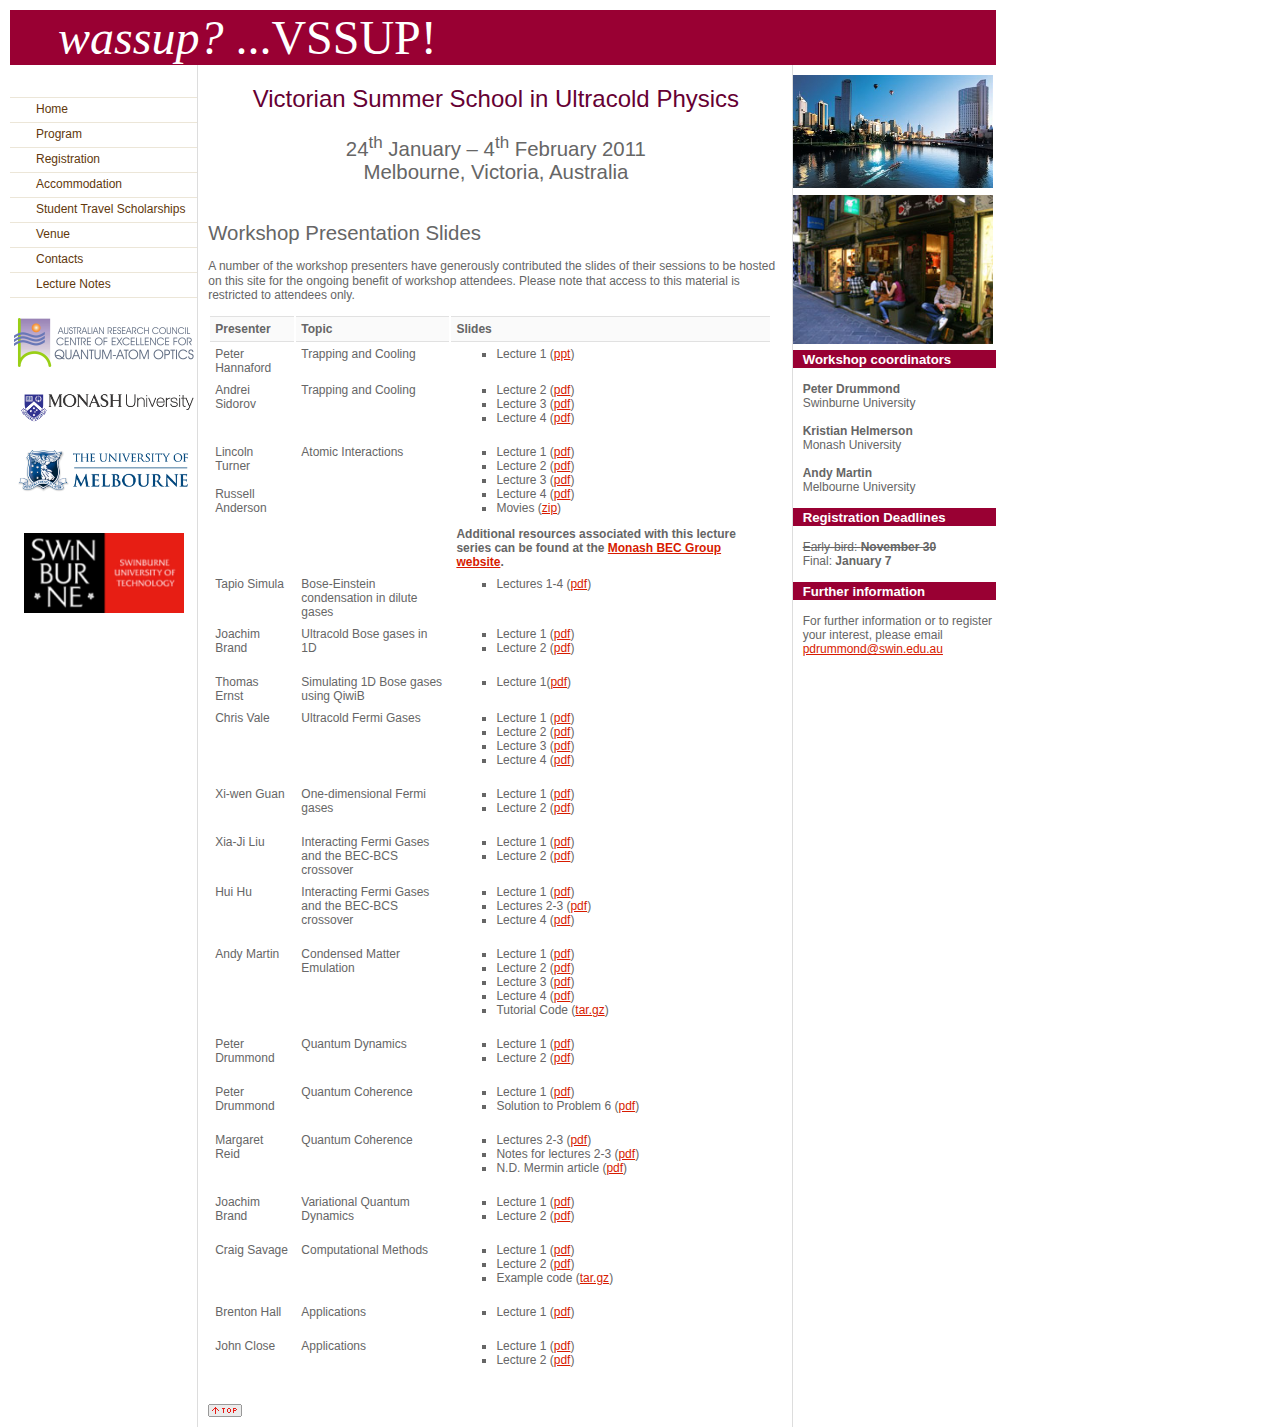
==== lecture_notes.html @ 165ff546 "Initial commit" ====
<!DOCTYPE HTML PUBLIC "-//W3C//DTD HTML 4.01 Transitional//EN">
<html lang="en">
<head>
<link rel="stylesheet" type="text/css" href="scripts/import.css">
<script type="text/javascript" src="scripts/jquery.js"></script>
<script type="text/javascript" src="scripts/swinburne.js"></script>
<link rel="alternate stylesheet" type="text/css" href="scripts/high-contrast.css" title="high-contrast" media="screen">
<title>VSSUP 2011</title>
</head>
<body>
<!-- Start: Bottom Content -->

<table id="layout" align="center" border="0" cellpadding="0" cellspacing="0" height="100%" width="986" style="margin-left: 10; margin-right: 10;">
	<tbody><tr><td colspan="7" width="986"><img alt="" src="spacer.gif" align="top" height="10" width="10"></td></tr>
		<tr bgcolor="#82b7c8"><td colspan="7" align="left" bgcolor="#990033" valign="middle" width="986"><span class="style15 style1 style28">&nbsp;&nbsp;&nbsp;&nbsp;<i>wassup?</i> ...VSSUP!</span> </td>
  </tr>
  	<!-- Start of main row, contains 7 cells -->
	<tr>
    		<!-- first cell, main row -->  
	  <td class="nav_left" bgcolor="#ffffff" valign="top" width="200">   
			<!-- Start: Left Navigation Table -->
	  <table class="nav_left_table" bgcolor="#ffffff" border="0" bordercolor="#ffffff" cellpadding="0" cellspacing="0" width="100%"> 
		<tbody><tr><td bgcolor="#ffffff" valign="top"><img alt="" src="spacer.gif" align="top" height="20" width="10"></td></tr>
				<!-- StartLeft Nav Menu -->
				<tr><td class="style1" id="left_menu" valign="top">
								<ul style="background-color: rgb(255, 255, 255);">
				  <li style="background-color: rgb(255, 255, 255);"><a bitly="BITLY_PROCESSED" href="index.html">Home</a></li>
				  <li style="background-color: rgb(255, 255, 255);"><a bitly="BITLY_PROCESSED" href="program.html">Program</a></li>
				  <li style="background-color: rgb(255, 255, 255);"><a bitly="BITLY_PROCESSED" href="registration.html">Registration</a></li>
				  <li style="background-color: rgb(255, 255, 255);"><a bitly="BITLY_PROCESSED" href="accommodation.html">Accommodation</a></li>
				  <li style="background-color: rgb(255, 255, 255);"><a bitly="BITLY_PROCESSED" href="student_travel.html">Student Travel Scholarships</a></li>
				  <li style="background-color: rgb(255, 255, 255);"><a bitly="BITLY_PROCESSED" href="venue.html">Venue</a></li>
				  <li style="background-color: rgb(255, 255, 255);"><a bitly="BITLY_PROCESSED" href="contacts.html">Contacts</a></li>
				  <li style="background-color: rgb(255, 255, 255);"><a bitly="BITLY_PROCESSED" href="lecture_notes.html">Lecture Notes</a></li>
				</ul>
                </td></tr>
				<!--End: Menu-->

				<tr><td><img alt="" src="spacer.gif" height="20" width="10"></td>
				</tr><tr><td align="center"><a bitly="BITLY_PROCESSED" href="http://www.acqao.org/" target="_blank">
                		<img alt="" src="acqao.png" height="" width="180"></a></td></tr>

				<tr><td><img alt="" src="spacer.gif" height="20" width="10"></td>
				</tr><tr><td align="center"><a bitly="BITLY_PROCESSED" href="http://www.monash.edu.au/" target="_blank">
                		<img alt="" src="monash.gif" height="" width="180"></a></td></tr>

				<tr><td><img alt="" src="spacer.gif" height="20" width="10"></td></tr>

                <tr><td align="center"><a bitly="BITLY_PROCESSED" href="http://www.unimelb.edu.au/" target="_blank">
                		<img alt="" src="unimelb.png" height="" width="173"></a></td></tr>
				<tr><td><img alt="" src="spacer.gif" height="40" width="10"></td></tr>

                <tr><td align="center"><a bitly="BITLY_PROCESSED" href="http://www.swin.edu.au/" target="_blank">
                		<img alt="" src="swin_logo_160x80.png" height="" width="160"></a></td></tr>
				<tr><td><img alt="" src="spacer.gif" height="20" width="10"></td></tr>
                
				<!--	<tr><td><img alt="" src="spacer.gif" height="20" width="10"></td></tr> -->
                
				<tr><td><img alt="" src="spacer.gif" height="10" width="10"></td></tr>
 	    </tbody></table>          
        <!-- End: Left Navigation Table --> 			 
  	  </td> 
		<!-- End: Left Navigation Column -->

		<!-- Start: Left White Space -->
		<td bgcolor="#dddddd" width="1"><img alt="" src="spacer.gif" height="1" width="1"> </td>  <!-- 2nd cell, main row, vert line -->
		<td id="white_space after nav left" width="10"><img alt="" src="spacer.gif" height="1" width="10"> </td>  <!-- 3rd cell, main row -->
		<!-- End: Left White Space -->

		<!-- Start: Main Content Space -->
		<td id="main_content" align="left" valign="top" width="566"> <!-- 4th cell main row -->
			<!-- Start: Main Content Table -->
			<table class="main content" border="0" cellpadding="0" cellspacing="0" width="100%">
				<tbody><tr><td><img src="spacer.gif" alt="" height="20" width="10"> </td></tr> 
  				<tr><td align="center" valign="top" width="100%"><span class="style10">Victorian Summer School in Ultracold Physics</span></td>
  				</tr>
				<tr><td><img src="spacer.gif" alt="" height="20" width="10"></td></tr>
				<tr><td align="center"><h1>24<sup>th</sup> January &#8211; 4<sup>th</sup> February 2011<br>
				      Melbourne, Victoria, Australia</h1></td>
				</tr>
			    <tr><td><img src="spacer.gif" alt="" height="25" width="20"></td></tr>
				<tr><td><h1>Workshop Presentation Slides</h1></td></tr>

				<tr>
					<td><p>A number of the workshop presenters have generously
						contributed the slides of their sessions to be hosted
						on this site for the ongoing benefit of workshop attendees.
						Please note that access to this material is restricted to
						attendees only.<p>

						<table class="standard">
							<tr>
								<th>Presenter</th>
								<th>Topic</th>
								<th>Slides</th>
							</tr>

							<tr>
								<td>Peter Hannaford</td>
								<td>Trapping and Cooling</td>
								<td><ul>
										<li>Lecture 1 (<a href="Restricted/getnotes.php?f=Hannaford_Laser_cooling_1.ppt">ppt</a>)</li>
								</ul></td>
							</tr>

							<tr>
								<td>Andrei Sidorov</td>
								<td>Trapping and Cooling</td>
								<td><ul>
										<li>Lecture 2 (<a href="Restricted/getnotes.php?f=Sidorov_Laser_cooling_2.pdf">pdf</a>)</li>
										<li>Lecture 3 (<a href="Restricted/getnotes.php?f=Sidorov_Laser_cooling_3.pdf">pdf</a>)</li>
										<li>Lecture 4 (<a href="Restricted/getnotes.php?f=Sidorov_Laser_cooling_4.pdf">pdf</a>)</li>
								</ul></td>
							</tr>

							<tr>
								<td>Lincoln Turner<br/>
									<br/>
									Russell Anderson</td>
								<td>Atomic Interactions</td>
								<td><ul>
										<li>Lecture 1 (<a href="Restricted/getnotes.php?f=Turner_Atomic_Interactions_1.pdf">pdf</a>)</li>
										<li>Lecture 2 (<a href="Restricted/getnotes.php?f=Turner_Atomic_Interactions_2.pdf">pdf</a>)</li>
										<li>Lecture 3 (<a href="Restricted/getnotes.php?f=Turner_Atomic_Interactions_3.pdf">pdf</a>)</li>
										<li>Lecture 4 (<a href="Restricted/getnotes.php?f=Anderson_Atomic_Interactions_4.pdf">pdf</a>)</li>
										<li>Movies (<a href="Restricted/getnotes.php?f=Turner_Atomic_Interactions_Movies.zip">zip</a>)</li>
								</ul>
								<b>Additional resources associated with this lecture series can be found at the <a target="_NEW" href="http://bec.physics.monash.edu.au/VictorianSummerSchoolUltracoldPhysics2011">Monash BEC Group website</a>.</b>
							</td>
							</tr>

							<tr>
								<td>Tapio Simula</td>
								<td>Bose-Einstein condensation in dilute gases</td>
								<td><ul>
										<li>Lectures 1-4 (<a href="Restricted/getnotes.php?f=Simula_BEC_lectures_1-4.pdf">pdf</a>)</li>
								</ul></td>
							</tr>

							<tr>
								<td>Joachim Brand</td>
								<td>Ultracold Bose gases in 1D</td>
								<td><ul>
										<li>Lecture 1 (<a href="Restricted/getnotes.php?f=Brand_1D_Bose_gases_1.pdf">pdf</a>)</li>
										<li>Lecture 2 (<a href="Restricted/getnotes.php?f=Brand_1D_Bose_gases_2.pdf">pdf</a>)</li>
								</ul></td>
							</tr>

							<tr>
								<td>Thomas Ernst</td>
								<td>Simulating 1D Bose gases using QiwiB</td>
								<td><ul>
										<li>Lecture 1(<a href="Restricted/getnotes.php?f=Ernst_QiwiB.pdf">pdf</a>)</li>
								</ul></td>
							</tr>

							<tr>
								<td>Chris Vale</td>
								<td>Ultracold Fermi Gases</td>
								<td><ul>
										<li>Lecture 1 (<a href="Restricted/getnotes.php?f=Vale_Ultracold_Fermi_gases_1.pdf">pdf</a>)</li>
										<li>Lecture 2 (<a href="Restricted/getnotes.php?f=Vale_Ultracold_Fermi_gases_2.pdf">pdf</a>)</li>
										<li>Lecture 3 (<a href="Restricted/getnotes.php?f=Vale_Ultracold_Fermi_gases_3.pdf">pdf</a>)</li>
										<li>Lecture 4 (<a href="Restricted/getnotes.php?f=Vale_Ultracold_Fermi_gases_4.pdf">pdf</a>)</li>
								</ul></td>
							</tr>

							<tr>
								<td>Xi-wen Guan</td>
								<td>One-dimensional Fermi gases</td>
								<td><ul>
										<li>Lecture 1 (<a href="Restricted/getnotes.php?f=Guan_1D_Fermi_gases_1.pdf">pdf</a>)</li>
										<li>Lecture 2 (<a href="Restricted/getnotes.php?f=Guan_1D_Fermi_gases_2.pdf">pdf</a>)</li>
								</ul></td>
							</tr>

							<tr>
								<td>Xia-Ji Liu</td>
								<td>Interacting Fermi Gases<br/>and the BEC-BCS crossover</td>
								<td><ul>
										<li>Lecture 1 (<a href="Restricted/getnotes.php?f=Liu_lecture_1.pdf">pdf</a>)</li>
										<li>Lecture 2 (<a href="Restricted/getnotes.php?f=Liu_lecture_2.pdf">pdf</a>)</li>
								</ul></td>
							</tr>

							<tr>
								<td>Hui Hu</td>
								<td>Interacting Fermi Gases<br/>and the BEC-BCS crossover</td>
								<td><ul>
										<li>Lecture 1 (<a href="Restricted/getnotes.php?f=Hu_BEC-BCS_crossover_1.pdf">pdf</a>)</li>
										<li>Lectures 2-3 (<a href="Restricted/getnotes.php?f=Hu_BEC-BCS_crossover_2-3.pdf">pdf</a>)</li>
										<li>Lecture 4 (<a href="Restricted/getnotes.php?f=Hu_BEC-BCS_crossover_4.pdf">pdf</a>)</li>
								</ul></td>
							</tr>

							<tr>
								<td>Andy Martin</td>
								<td>Condensed Matter Emulation</td>
								<td><ul>
										<li>Lecture 1 (<a href="Restricted/getnotes.php?f=Martin_CM_Emulation_1.pdf">pdf</a>)</li>
										<li>Lecture 2 (<a href="Restricted/getnotes.php?f=Martin_CM_Emulation_2.pdf">pdf</a>)</li>
										<li>Lecture 3 (<a href="Restricted/getnotes.php?f=Martin_CM_Emulation_3.pdf">pdf</a>)</li>
										<li>Lecture 4 (<a href="Restricted/getnotes.php?f=Martin_CM_Emulation_4.pdf">pdf</a>)</li>
										<li>Tutorial Code (<a href="Restricted/getnotes.php?f=Martin_code.tar.gz">tar.gz</a>)</li>
								</ul></td>
							</tr>

							<tr>
								<td>Peter Drummond</td>
								<td>Quantum Dynamics</td>
								<td><ul>
										<li>Lecture 1 (<a href="Restricted/getnotes.php?f=Drummond_Dynamics_1.pdf">pdf</a>)</li>
										<li>Lecture 2 (<a href="Restricted/getnotes.php?f=Drummond_Dynamics_2.pdf">pdf</a>)</li>
								</ul></td>
							</tr>

							<tr>
								<td>Peter Drummond</td>
								<td>Quantum Coherence</td>
								<td><ul>
										<li>Lecture 1 (<a href="Restricted/getnotes.php?f=Drummond_Coherence_1.pdf">pdf</a>)</li>
										<li>Solution to Problem 6 (<a href="Restricted/getnotes.php?f=Drummond_Coherence_Solution_6.pdf">pdf</a>)</li>
								</ul></td>
							</tr>

							<tr>
								<td>Margaret Reid</td>
								<td>Quantum Coherence</td>
								<td><ul>
										<li>Lectures 2-3 (<a href="Restricted/getnotes.php?f=Reid_Coherence_2-3.pdf">pdf</a>)</li>
										<li>Notes for lectures 2-3 (<a href="Restricted/getnotes.php?f=Reid_Coherence_notes_2-3.pdf">pdf</a>)</li>
										<li>N.D. Mermin article (<a href="Restricted/getnotes.php?f=Reid_Coherence_mermin_article.pdf">pdf</a>)</li>
								</ul></td>
							</tr>

							<tr>
								<td>Joachim Brand</td>
								<td>Variational Quantum Dynamics</td>
								<td><ul>
										<li>Lecture 1 (<a href="Restricted/getnotes.php?f=Brand_Variational_1.pdf">pdf</a>)</li>
										<li>Lecture 2 (<a href="Restricted/getnotes.php?f=Brand_Variational_2.pdf">pdf</a>)</li>
								</ul></td>
							</tr>

							<tr>
								<td>Craig Savage</td>
								<td>Computational Methods</td>
								<td><ul>
										<li>Lecture 1 (<a href="Restricted/getnotes.php?f=Savage_Computational_1.pdf">pdf</a>)</li>
										<li>Lecture 2 (<a href="Restricted/getnotes.php?f=Savage_Computational_2.pdf">pdf</a>)</li>
										<li>Example code (<a href="Restricted/getnotes.php?f=Savage_Code.tar.gz">tar.gz</a>)</li>
								</ul></td>
							</tr>

							<tr>
								<td>Brenton Hall</td>
								<td>Applications</td>
								<td><ul>
										<li>Lecture 1 (<a href="Restricted/getnotes.php?f=Hall_Applications_1.pdf">pdf</a>)</li>
								</ul></td>
							</tr>

							<tr>
								<td>John Close</td>
								<td>Applications</td>
								<td><ul>
										<li>Lecture 1 (<a href="Restricted/getnotes.php?f=Close_Applications_1.pdf">pdf</a>)</li>
										<li>Lecture 2 (<a href="Restricted/getnotes.php?f=Close_Applications_2.pdf">pdf</a>)</li>
								</ul></td>
							</tr>

						</table>

					</td>
				</tr>
			    <tr><td><img src="spacer.gif" alt="" height="10" width="20"></td></tr>

				 <tr><td><img src="spacer.gif" alt="" height="10" width="20"></td></tr>
				<tr><td><p><a bitly="BITLY_PROCESSED" href="#top"><img src="button_top.gif" alt="Top" border="0" height="13" width="34"></a></p></td></tr>
			  	  <tr><td><img src="spacer.gif" alt="" height="10" width="20"></td></tr>
			</tbody></table>
	<!-- End: Main Content Table -->
	  </td>
			
            <td id="white space" height="100%" width="8"><img src="spacer.gif" alt="" height="8" width="8"></td>  <!-- 5th cell, main row -->
		<td bgcolor="#dddddd" width="1"><img alt="" src="spacer.gif" height="1" width="1"> </td>  <!-- 6th cell, main row -->
				  
    <td id="right column" align="center" valign="top" width="200">   <!-- 7th cell, main row -->
      <!-- Start: Right hand column of layout table-->
      <table id="right col table" border="0" cellpadding="0" cellspacing="0" width="100%">
                <tbody><tr><td><img src="spacer.gif" alt="" height="10" width="15"></td></tr>
                <tr><td><img src="melbourne1.jpg" alt="" height="" width="200"></td></tr>
                <tr><td><img src="spacer.gif" alt="" height="7" width="15"></td></tr>
                <tr><td><img src="melbourne2.jpg" alt="" height="" width="200"></td></tr>
                <tr><td><img src="spacer.gif" alt="" height="6" width="15"></td></tr>
  
	  			<tr><td valign="top">
                           <table cellpadding="0" cellspacing="0" width="100%">
                                		<tbody><tr bgcolor="#0000ff" height="18">
                                  			<td bgcolor="#990033"><img src="spacer.gif" alt="" height="8" width="9"></td>
                                  			<td class="nav_right_title_black" bgcolor="#990033"><span class="style1">Workshop coordinators</span></td>
                                  			<td bgcolor="#990033"><img src="spacer.gif" alt="" height="8" width="2"></td></tr>
                               		    <tr>
                               			    <td style="vertical-align: middle; width: 10px;">&nbsp;</td>
                                  			<td colspan="2"><br><strong>Peter Drummond</strong><br>Swinburne University<br><br>
												<strong>Kristian Helmerson</strong><br>Monash University<br><br>
												<strong>Andy Martin</strong><br>Melbourne University<br><br>
										</td></tr>
				  			</tbody></table>
                            
                           <table cellpadding="0" cellspacing="0" width="100%">
                                		<tbody><tr bgcolor="#0000ff" height="18">
                                  			<td bgcolor="#990033"><img src="spacer.gif" alt="" height="8" width="8"></td>
                                  			<td class="nav_right_title_black" bgcolor="#990033"><span class="style1">Registration Deadlines</span></td>
                                  			<td bgcolor="#990033"><img src="spacer.gif" alt="" height="1" width="2"></td></tr>
                               		    <tr>
                               			    <td style="vertical-align: middle; width: 10px;">&nbsp;</td>
                                  			<td colspan="2"><br>
                                            
												<s>Early-bird: <b>November 30</b></s><br>
												Final: <b>January 7<br><br></td></tr>
				  			</tbody></table>
                            
                            </td></tr>
                  
	  			<tr><td valign="top">
                           <table cellpadding="0" cellspacing="0" width="100%">
                                		<tbody><tr bgcolor="#0000ff" height="18">
                                  			<td bgcolor="#990033"><img src="spacer.gif" alt="" height="8" width="8"></td>
                                  			<td class="nav_right_title_black" bgcolor="#990033"><span class="style1">Further information</span></td>
                                  			<td bgcolor="#990033"><img src="spacer.gif" alt="" height="1" width="2"></td>
                       		 </tr>
                               		    <tr>
                               			    <td style="vertical-align: middle; width: 10px;">&nbsp;</td>
                                  			<td colspan="2"><br>
												For further information or to register your interest, please email<br>
												<a bitly="BITLY_PROCESSED" href="mailto:pdrummond@swin.edu.au">pdrummond@swin.edu.au</a><br> </td></tr>
				  </tbody></table></td></tr>
					<!--End: Organising Committee Table -->
      </tbody></table>
	  <!-- End: Right column table -->      </td>
  </tr>
</tbody></table>

<!-- End: Bottom Content -->

</body></html>
---- scripts/import.css ----
@import url("default.css");
@import url("main.css");
@import url("nav_left.css");
@import url("top_navigation.css");
@import url("nav_right.css");
@import url("form.css");
@import url("website_115.css");
@import url("localmods.css");
@import url("preview.css");
---- scripts/high-contrast.css ----
/* Swinburne High Contrast Style Sheet - Main Templates
  
   Updated: Thurs 27.11.08 Caroline Rojas
   ----------------------------------------------------*/

body {
	color:#565656;
}

h4 {
	color:#444444;
}   

/* BANNERS 
   ----------------------------------------------------*/
#banners {
	background: #2f2f2f url(http://www.swinburne.edu.au/images/banners/banner_corporate_left.gif) no-repeat;
}

#banners p#pagetitle {
	background: none;	
}

#banners p#pagetitle span {
	display:none;
	/*display:block;*/
	color: #fff;
	padding: 15px 0 0 5px;
	font-size: 1.85em;
	font-weight: bold;
}
	
#banners div {
	background: none;
}	

#column2 #banners div {
	background: none;
}

/* BANNERS - VERSION 3
   ----------------------------------------------------*/
#banner, #banner-small {
	background: #2f2f2f url(http://www.swinburne.edu.au/images/banners/banner_corporate_left.gif) no-repeat;
}

#banner p#pagetitle, #banner-small p#pagetitle {
	background: none;
	color: #fff;
	padding: 15px 0 0 5px;
	font-size: 1.85em;
	font-weight: bold;
}

#banner p#pagetitle span, #banner-small p#pagetitle span {
	display:none;	
}
	
#banner div {
	background: none;
}	

#column2 #banner div {
	background: none;
}

/* LINK STYLES
   ----------------------------------------------------*/
a, a:link, a:visited, a:hover {
	color: #AD1601;
}

/* BULLETPOINTS 
   ----------------------------------------------------*/
div.bullet-points { 
	color: #565656;
}

ul.bulletpoints li {
	background:transparent url(/images/icons/bullet-red-highcontrast.gif) no-repeat scroll 1px 6px;
}

/* FIRST LEVEL MENU STYLES
   ----------------------------------------------------*/
ul.first-level-menu a {
	background:transparent url(/images/icons/bullet-red-highcontrast.gif) no-repeat scroll 11px 10px;
}

/* FLOATED BULLET POINT STYLES
   ----------------------------------------------------*/
div.bullet-points ul {
	list-style-image:url(/images/icons/bullet-red-highcontrast.gif);
}

/* PODCAST EPISODES STYLES
   ----------------------------------------------------*/
ul.podcast-episodes li div {
	background:transparent url(/images/icons/bullet-red-highcontrast.gif) no-repeat scroll left 7px;
}

ul.podcast-episodes { 
	color: #575757;
}

/* DOCUMENT DOWNLOADS
   ----------------------------------------------------*/
ul.downloadable-documents li div {
	background:transparent url(/images/icons/bullet-red-highcontrast.gif) no-repeat scroll left 7px;
}

/* PULLQUOTE  STYLES
   ----------------------------------------------------*/
blockquote.pullquote { 
	color: #565656; 
}

/* PULLQUOTE HIGHLIGHT STYLES
   ----------------------------------------------------*/
blockquote.highlight { 
	color: #565656; 
}

/* STANDARD TABLE FORMAT STYLES
   ----------------------------------------------------*/
table.standard th, table.standard tr.alt { 
	color: #565656;
}

/* QUICK SEARCH FORM - Standard Search and Course Search
   ----------------------------------------------------*/
a.coursesearch-advanced, a:hover.coursesearch-advanced {
	color: #eee9df;
}

/* QUICKLINKS - STANDARD
   ----------------------------------------------------*/
div.sidebar-quicklinks a:link, div.sidebar-quicklinks a:visited, div.sidebar-panel-quicklinks a:hover { 
	color:#5c4227; 
}

/* FORMS - MY FORMS
   ----------------------------------------------------*/
#myforms h2 {
	color:#000000;
}

#myforms label strong {
	color:#AD1601;
}

/* FOOTER STYLES
   ----------------------------------------------------*/
#footer, #foot ul li {
	color: #505050;
}

#foot ul li a {
	color: #494949;
}
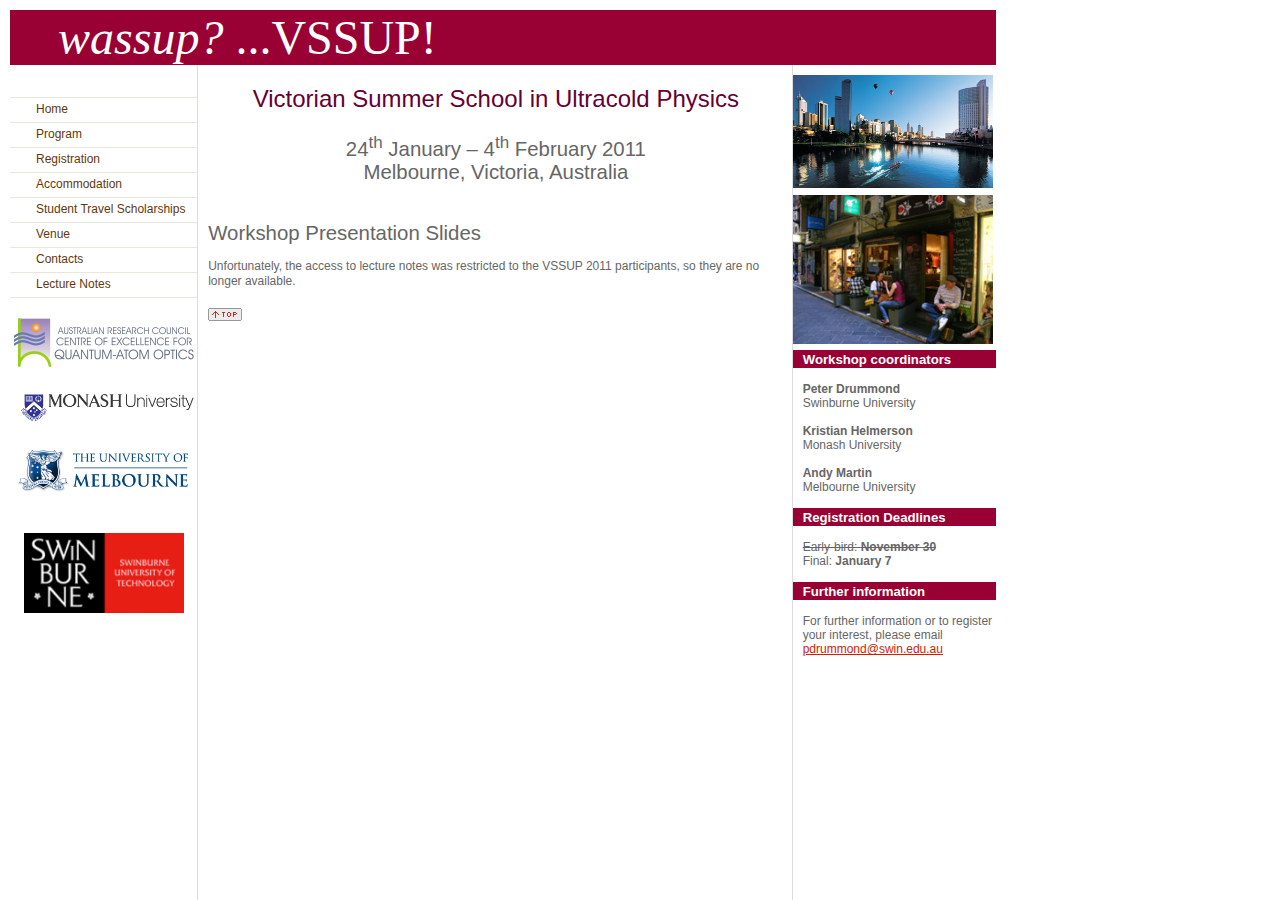
==== commit a366a15f: "Removed inaccessible links, fixed verb tenses in the index." ====
--- a/lecture_notes.html
+++ b/lecture_notes.html
@@ -16,10 +16,10 @@
   </tr>
   	<!-- Start of main row, contains 7 cells -->
 	<tr>
-    		<!-- first cell, main row -->  
-	  <td class="nav_left" bgcolor="#ffffff" valign="top" width="200">   
+    		<!-- first cell, main row -->
+	  <td class="nav_left" bgcolor="#ffffff" valign="top" width="200">
 			<!-- Start: Left Navigation Table -->
-	  <table class="nav_left_table" bgcolor="#ffffff" border="0" bordercolor="#ffffff" cellpadding="0" cellspacing="0" width="100%"> 
+	  <table class="nav_left_table" bgcolor="#ffffff" border="0" bordercolor="#ffffff" cellpadding="0" cellspacing="0" width="100%">
 		<tbody><tr><td bgcolor="#ffffff" valign="top"><img alt="" src="spacer.gif" align="top" height="20" width="10"></td></tr>
 				<!-- StartLeft Nav Menu -->
 				<tr><td class="style1" id="left_menu" valign="top">
@@ -53,13 +53,13 @@
                 <tr><td align="center"><a bitly="BITLY_PROCESSED" href="http://www.swin.edu.au/" target="_blank">
                 		<img alt="" src="swin_logo_160x80.png" height="" width="160"></a></td></tr>
 				<tr><td><img alt="" src="spacer.gif" height="20" width="10"></td></tr>
-                
+
 				<!--	<tr><td><img alt="" src="spacer.gif" height="20" width="10"></td></tr> -->
-                
+
 				<tr><td><img alt="" src="spacer.gif" height="10" width="10"></td></tr>
- 	    </tbody></table>          
-        <!-- End: Left Navigation Table --> 			 
-  	  </td> 
+ 	    </tbody></table>
+        <!-- End: Left Navigation Table -->
+  	  </td>
 		<!-- End: Left Navigation Column -->
 
 		<!-- Start: Left White Space -->
@@ -71,7 +71,7 @@
 		<td id="main_content" align="left" valign="top" width="566"> <!-- 4th cell main row -->
 			<!-- Start: Main Content Table -->
 			<table class="main content" border="0" cellpadding="0" cellspacing="0" width="100%">
-				<tbody><tr><td><img src="spacer.gif" alt="" height="20" width="10"> </td></tr> 
+				<tbody><tr><td><img src="spacer.gif" alt="" height="20" width="10"> </td></tr>
   				<tr><td align="center" valign="top" width="100%"><span class="style10">Victorian Summer School in Ultracold Physics</span></td>
   				</tr>
 				<tr><td><img src="spacer.gif" alt="" height="20" width="10"></td></tr>
@@ -82,12 +82,8 @@
 				<tr><td><h1>Workshop Presentation Slides</h1></td></tr>
 
 				<tr>
-					<td><p>A number of the workshop presenters have generously
-						contributed the slides of their sessions to be hosted
-						on this site for the ongoing benefit of workshop attendees.
-						Please note that access to this material is restricted to
-						attendees only.<p>
-
+					<td><p>Unfortunately, the access to lecture notes was restricted to the VSSUP 2011 participants, so they are no longer available.<p>
+<!--
 						<table class="standard">
 							<tr>
 								<th>Presenter</th>
@@ -270,6 +266,7 @@
 							</tr>
 
 						</table>
+-->
 
 					</td>
 				</tr>
@@ -281,10 +278,10 @@
 			</tbody></table>
 	<!-- End: Main Content Table -->
 	  </td>
-			
+
             <td id="white space" height="100%" width="8"><img src="spacer.gif" alt="" height="8" width="8"></td>  <!-- 5th cell, main row -->
 		<td bgcolor="#dddddd" width="1"><img alt="" src="spacer.gif" height="1" width="1"> </td>  <!-- 6th cell, main row -->
-				  
+
     <td id="right column" align="center" valign="top" width="200">   <!-- 7th cell, main row -->
       <!-- Start: Right hand column of layout table-->
       <table id="right col table" border="0" cellpadding="0" cellspacing="0" width="100%">
@@ -293,7 +290,7 @@
                 <tr><td><img src="spacer.gif" alt="" height="7" width="15"></td></tr>
                 <tr><td><img src="melbourne2.jpg" alt="" height="" width="200"></td></tr>
                 <tr><td><img src="spacer.gif" alt="" height="6" width="15"></td></tr>
-  
+
 	  			<tr><td valign="top">
                            <table cellpadding="0" cellspacing="0" width="100%">
                                 		<tbody><tr bgcolor="#0000ff" height="18">
@@ -307,7 +304,7 @@
 												<strong>Andy Martin</strong><br>Melbourne University<br><br>
 										</td></tr>
 				  			</tbody></table>
-                            
+
                            <table cellpadding="0" cellspacing="0" width="100%">
                                 		<tbody><tr bgcolor="#0000ff" height="18">
                                   			<td bgcolor="#990033"><img src="spacer.gif" alt="" height="8" width="8"></td>
@@ -316,13 +313,13 @@
                                		    <tr>
                                			    <td style="vertical-align: middle; width: 10px;">&nbsp;</td>
                                   			<td colspan="2"><br>
-                                            
+
 												<s>Early-bird: <b>November 30</b></s><br>
 												Final: <b>January 7<br><br></td></tr>
 				  			</tbody></table>
-                            
+
                             </td></tr>
-                  
+
 	  			<tr><td valign="top">
                            <table cellpadding="0" cellspacing="0" width="100%">
                                 		<tbody><tr bgcolor="#0000ff" height="18">
